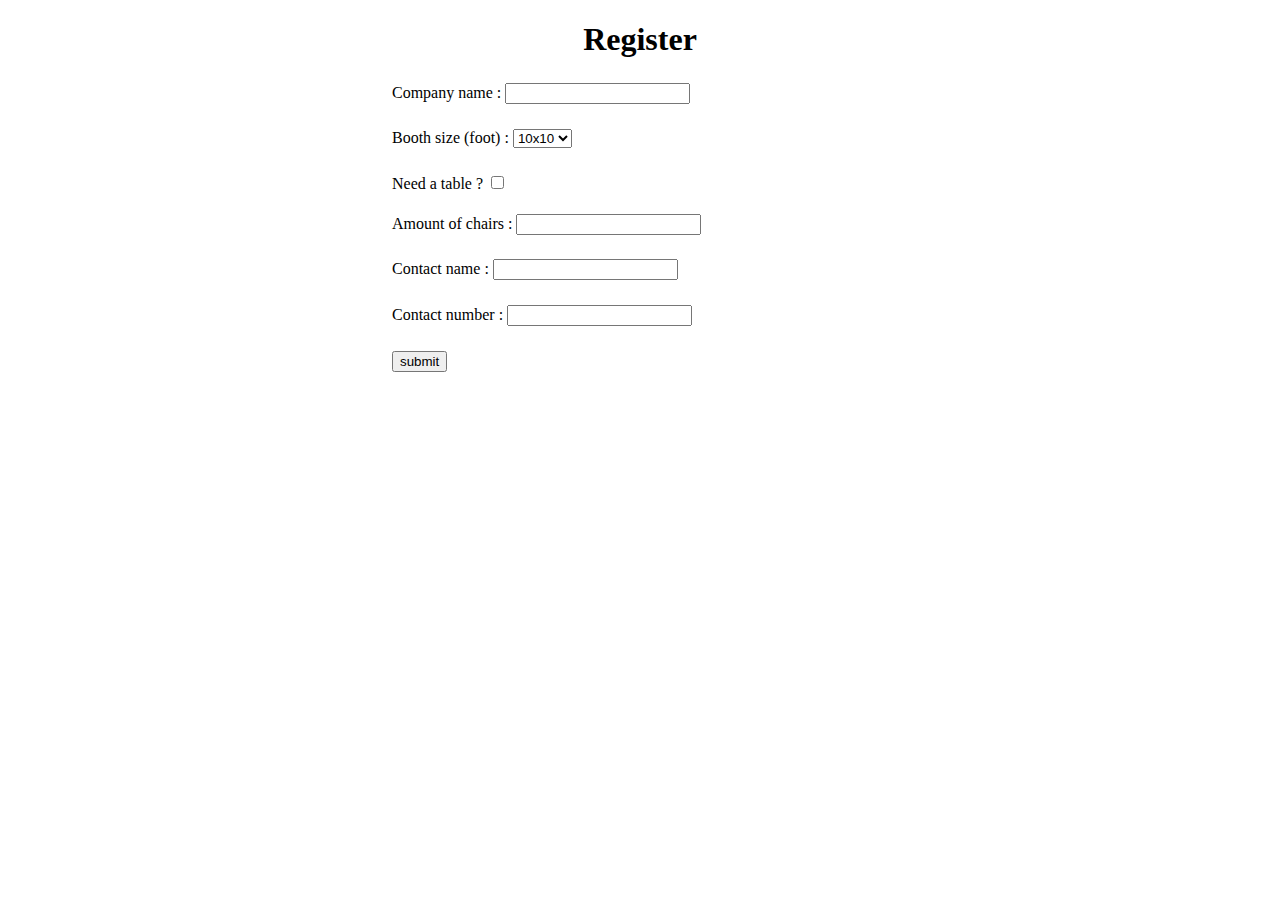
==== reg.html @ 7ed5ed7f "first" ====
<!DOCTYPE html>
<html lang="en">
<head>
  <meta charset="UTF-8">
  <meta name="viewport" content="width=device-width, initial-scale=1.0">
  <link rel="stylesheet" href="styles.css">

  <title>reg is REG</title>
</head>
<body>
  <h1>Register</h1>

  <label>Company name :</label>
  <input type="text">

  <br>

  <label>Booth size (foot) :</label>
<select name="sizes" >
<option >10x10</option>
<option >10x15</option>
</select>

<br>

  <label>Need a table ?</label>
  <input type="checkbox">

  <br>

  <label>Amount of chairs :</label>
  <input type="number">

  <br>

  <label>Contact name :</label>
  <input type="text">

  <br>

  <label>Contact number :</label>
  <input type="number">
  <br>
  <a href="index.html"><button>submit</button></a>
</body>
</html>
---- styles.css ----
*{
    text-align: left;
    margin-bottom: 5%;
}

h1,h2 {
    text-align: center;
}

body {
    padding: 0% 30% 0%;
}

/* a{
    text-decoration: none;
    color: black;
    border: 1px solid black;
    padding: 1%;
    border-radius: 15%;
} */
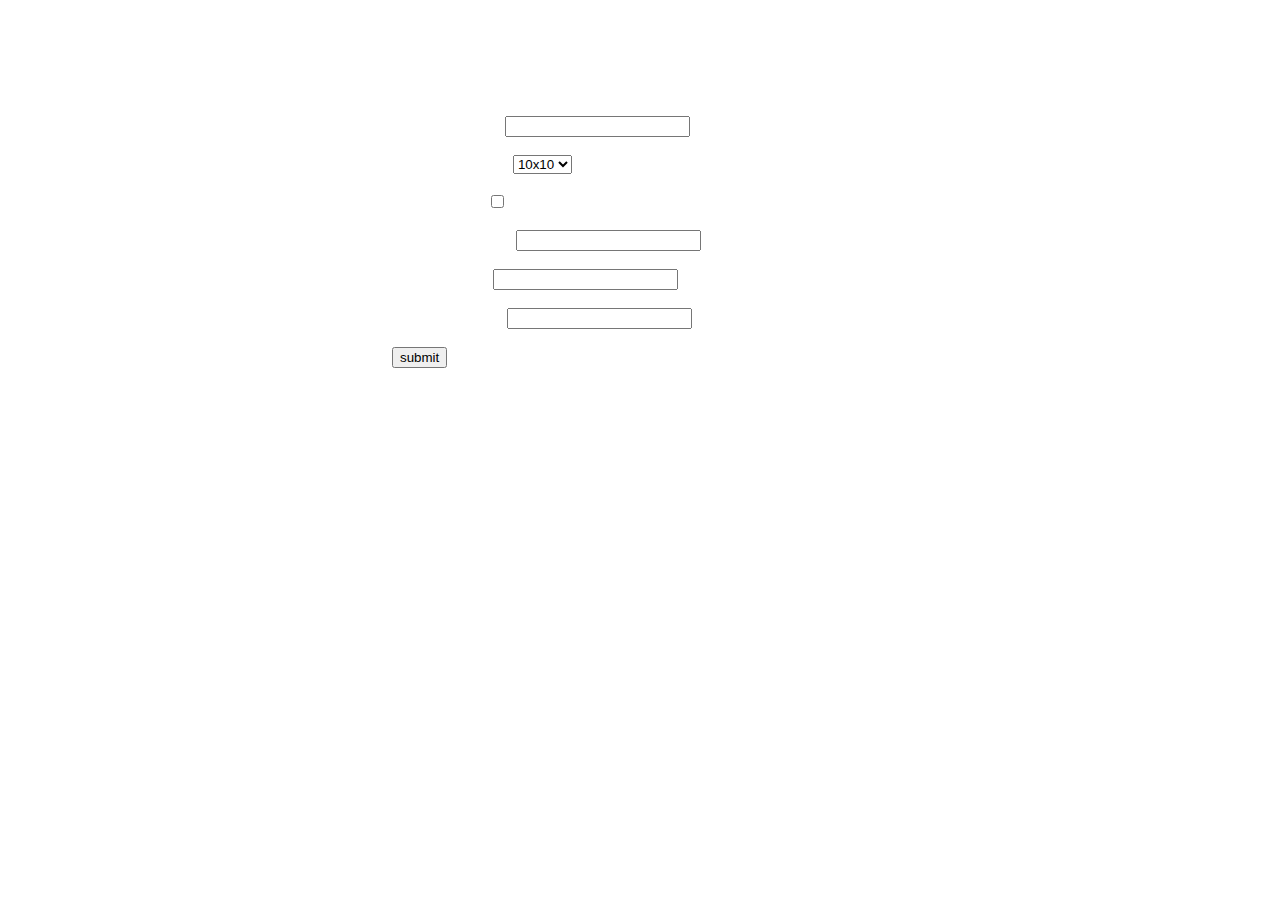
==== commit fee105ac: "final" ====
--- a/reg.html
+++ b/reg.html
@@ -11,37 +11,46 @@
 <body>
   <h1>Register</h1>
 
+  <br>
+  <br>
+
   <label>Company name :</label>
   <input type="text">
 
   <br>
+  <br>
 
   <label>Booth size (foot) :</label>
-<select name="sizes" >
-<option >10x10</option>
-<option >10x15</option>
-</select>
+  <select name="sizes" >
+  <option >10x10</option>
+  <option >10x15</option>
+  </select>
 
-<br>
+  <br>
+  <br>
 
   <label>Need a table ?</label>
   <input type="checkbox">
 
+  <br>
   <br>
 
   <label>Amount of chairs :</label>
   <input type="number">
 
   <br>
+  <br>
 
   <label>Contact name :</label>
   <input type="text">
 
   <br>
+  <br>
 
   <label>Contact number :</label>
   <input type="number">
   <br>
+  <br>
   <a href="index.html"><button>submit</button></a>
 </body>
 </html>--- a/styles.css
+++ b/styles.css
@@ -1,14 +1,28 @@
 *{
     text-align: left;
-    margin-bottom: 5%;
+    /* margin-bottom: 5%; */
+    
 }
 
 h1,h2 {
     text-align: center;
+    color: white;
+}
+p,label,ul{
+    color: white;
 }
 
 body {
     padding: 0% 30% 0%;
+    background-image: url('img/close-up-cassette-tape-vinyl-record-orange-background.jpg');
+    background-repeat: no-repeat;
+  background-attachment: fixed;  
+  background-size: cover;
+}
+
+button{
+    color: black;
+    /* align-items: center; */
 }
 
 /* a{
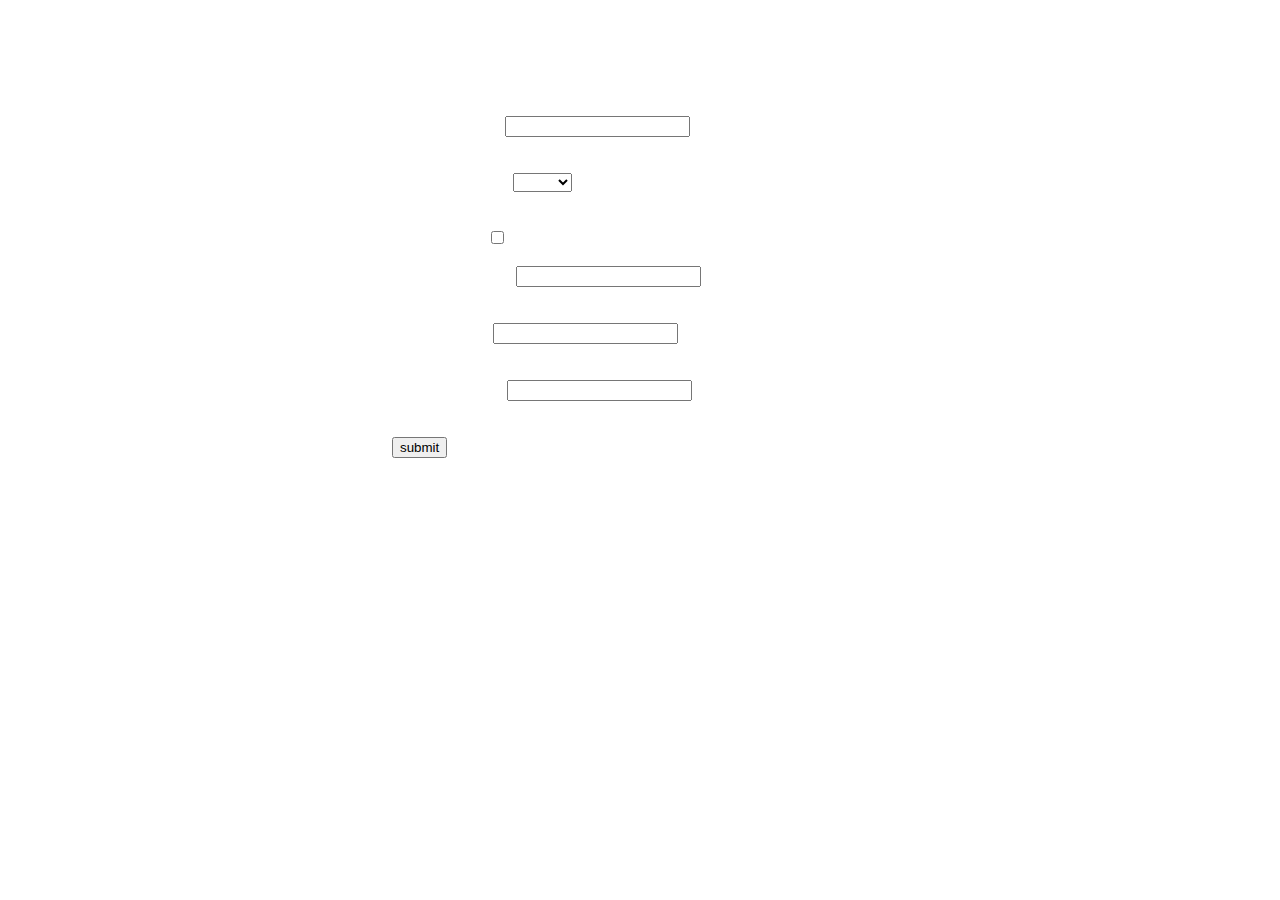
==== commit f7108af8: "form logic added" ====
--- a/reg.html
+++ b/reg.html
@@ -5,52 +5,47 @@
   <meta charset="UTF-8">
   <meta name="viewport" content="width=device-width, initial-scale=1.0">
   <link rel="stylesheet" href="styles.css">
+  <script src="register.js"></script>
 
   <title>reg is REG</title>
 </head>
 <body>
-  <h1>Register</h1>
+  <h1>Register</h1><br><br>
+  <form >
+    <label>Company name :</label>
+    <input type="text" id="name">
+    <div id="err_name"></div><br><br>
 
-  <br>
-  <br>
+    <label>Booth size (foot) :</label>
+    <select id="sizes" >
+    <option ></option>
+    <option >10x10</option>
+    <option >10x15</option>
+    </select>
+    <div id="err_sizes"></div><br><br>
 
-  <label>Company name :</label>
-  <input type="text">
 
-  <br>
-  <br>
+    <label>Need a table ?</label>
+    <input type="checkbox"><br><br>
 
-  <label>Booth size (foot) :</label>
-  <select name="sizes" >
-  <option >10x10</option>
-  <option >10x15</option>
-  </select>
+    <label>Amount of chairs :</label>
+    <input type="number" id="chair">
+    <div id="err_chair"></div><br><br>
 
-  <br>
-  <br>
 
-  <label>Need a table ?</label>
-  <input type="checkbox">
+    <label>Contact name :</label>
+    <input type="text" id="contact_name">
+    <div id="err_con_name"></div><br><br>
 
-  <br>
-  <br>
 
-  <label>Amount of chairs :</label>
-  <input type="number">
+    <label>Contact number :</label>
+    <input type="number" id="contact_num">
+    <div id="err_con_num"></div><br><br>
 
-  <br>
-  <br>
-
-  <label>Contact name :</label>
-  <input type="text">
-
-  <br>
-  <br>
-
-  <label>Contact number :</label>
-  <input type="number">
-  <br>
-  <br>
-  <a href="index.html"><button>submit</button></a>
+    
+  </form>
+  <button onclick="onClickhandler()">submit</button>
+  <div id="isValid"></div>
+  
 </body>
 </html>